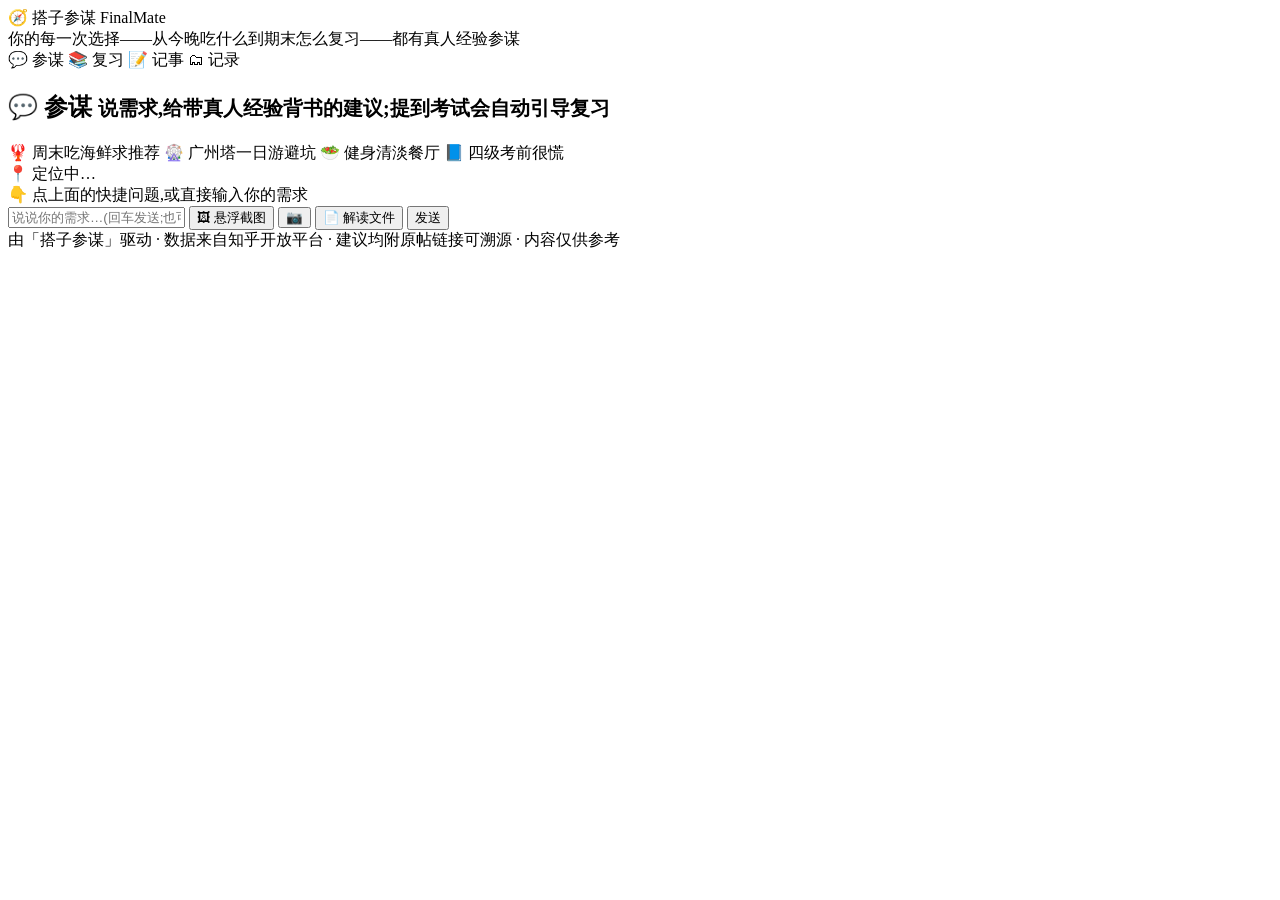
==== app/templates/index.html @ c26b4e39 "搭子参谋 FinalMate 初版:生活参谋+识图取链+悬浮截图+复习链路" ====
<!DOCTYPE html>
<html lang="zh-CN">
<head>
  <meta charset="utf-8">
  <meta name="viewport" content="width=device-width,initial-scale=1">
  <title>搭子参谋 FinalMate · 你的每一次选择,都有真人经验参谋</title>
  <link rel="stylesheet" href="/static/app.css?v=10">
</head>
<body>
<div class="blob b1"></div>
<div class="blob b2"></div>
<div class="blob b3"></div>
<div class="ring r1"></div>
<div class="ring r2"></div>
<div class="wrap">
  <header class="top">
    <div class="logo">🧭 搭子参谋 <span>FinalMate</span></div>
    <div class="slogan">你的每一次选择——从今晚吃什么到期末怎么复习——都有真人经验参谋</div>
    <div class="top-tabs">
      <span class="top-tab on" data-scene="chat">💬 参谋</span>
      <span class="top-tab" data-scene="study">📚 复习</span>
      <span class="top-tab" data-scene="notes">📝 记事</span>
      <span class="top-tab" data-scene="records">🗂 记录</span>
    </div>
  </header>

  <!-- ============ 参谋(主体) ============ -->
  <div id="scene-chat">
    <section class="panel" id="life-panel">
      <h2>💬 参谋 <small>说需求,给带真人经验背书的建议;提到考试会自动引导复习</small></h2>
      <div class="quick-asks">
        <span class="quick-chip" data-q="周末去深圳湾吃海鲜,3个人,人均300,求推荐">🦞 周末吃海鲜求推荐</span>
        <span class="quick-chip" data-q="想去广州塔附近玩一天,有什么避坑提示">🎡 广州塔一日游避坑</span>
        <span class="quick-chip" data-q="最近在健身减脂,有什么清淡餐厅推荐">🥗 健身清淡餐厅</span>
        <span class="quick-chip" data-q="12月19号要考大学英语四级了,有点慌">📘 四级考前很慌</span>
      </div>
      <div class="daily-card" id="daily-card" hidden></div>
      <div class="loc-bar" id="loc-status">📍 定位中…</div>
      <div class="life-chat" id="life-chat">
        <div class="hint">👇 点上面的快捷问题,或直接输入你的需求</div>
      </div>
      <div class="life-input">
        <input id="life-q" placeholder="说说你的需求…(回车发送;也可 Ctrl+V 粘贴截图识别链接)">
        <button id="life-float-btn" title="启动屏幕上的悬浮截图按钮:看视频时点它框选链接区域,自动识别打开(首次浏览器会询问是否打开外部应用)">🖼 悬浮截图</button>
        <button id="life-pic-btn" title="上传截图,识别其中的链接/二维码(视频里的链接点不了?截图丢过来)">📷</button>
        <button id="life-rule-btn" title="上传保研细则/奖学金评定/培养方案等规则文件,AI 用人话解读+找隐藏陷阱">📄 解读文件</button>
        <button id="life-send">发送</button>
      </div>
      <input type="file" id="life-rule-file" accept=".pdf,.docx,.txt,.md,.png,.jpg,.jpeg" hidden>
      <input type="file" id="life-pic-file" accept="image/*" hidden>
    </section>
  </div>

  <!-- ============ 复习(功能) ============ -->
  <div id="scene-study" hidden>
  <section class="panel" id="upload-panel">
    <h2>📚 期末复习方案 <small>上传课件或只填课程名,30秒生成</small></h2>
    <div class="drop" id="drop">
      <input type="file" id="file" accept=".pdf,.docx,.txt,.md,.png,.jpg,.jpeg" hidden>
      <div class="drop-text">点击选择或拖拽文件到此处<br><small>支持 PDF / Word / txt / 图片(OCR) · 20MB 以内 · 不传也行</small></div>
    </div>
    <div class="row">
      <label>课程名
        <input type="text" id="course" placeholder="如:高等数学 / 大学英语四级" list="courses">
        <datalist id="courses">
          <option value="高等数学"><option value="高中数学"><option value="线性代数"><option value="概率论">
          <option value="高中英语"><option value="大学英语四级"><option value="大学英语六级"><option value="雅思"><option value="托福">
        </datalist>
      </label>
      <label>考试日期
        <input type="date" id="exam_date">
      </label>
      <label>试卷风格
        <select id="exam-style" style="width:100%;margin-top:4px;padding:9px 12px;border:1px solid #dfe5ee;border-radius:10px;font-size:14px;">
          <option value="">默认</option>
        </select>
      </label>
      <button id="btn-generate" disabled>⚡ 生成复习方案</button>
    </div>
    <div class="course-shortcuts">
      <span class="shortcut-label">快速选课:</span>
      <span class="course-chip" data-course="高等数学">📐 高等数学</span>
      <span class="course-chip" data-course="高中数学">📏 高中数学</span>
      <span class="course-chip" data-course="大学英语四级">📘 四级</span>
      <span class="course-chip" data-course="大学英语六级">📗 六级</span>
      <span class="course-chip" data-course="雅思">🎯 雅思</span>
      <span class="course-chip" data-course="托福">🌍 托福</span>
    </div>
    <div id="chapters-box" class="chapters" hidden>
      <div class="chapters-title">📖 选择考试范围 <small>(不选=全部;仅在线生成模式生效)</small></div>
      <div class="chapters-grid" id="chapters-grid"></div>
    </div>
    <div id="progress" class="progress" hidden>
      <div class="bar"><div class="fill" id="bar-fill"></div></div>
      <div class="stage" id="stage-text">准备中…</div>
    </div>
    <div id="result" class="result" hidden>
      <a id="report-link" target="_blank">🎉 查看完整复习报告(新窗口打开)</a>
    </div>
  </section>
  </div>

  <!-- ============ 记事(四象限) ============ -->
  <div id="scene-notes" hidden>
  <section class="panel">
    <h2>📝 四象限记事本 <small>记下待办,按重要/紧急分类;不知道放哪就让 AI 建议</small></h2>
    <div class="row">
      <input type="text" id="note-text" placeholder="如:周五下午3点 去图书馆还书 / 12.19 考四级" style="flex:2">
      <select id="note-quadrant" style="flex:1;margin-top:0;padding:13px 14px;border:1px solid #dfe5ee;border-radius:14px;font-size:14px;">
        <option value="1">Ⅰ 重要且紧急</option>
        <option value="2">Ⅱ 重要不紧急</option>
        <option value="3">Ⅲ 紧急不重要</option>
        <option value="4">Ⅳ 不重要不紧急</option>
      </select>
      <button id="btn-note-suggest">🤖 AI建议象限</button>
      <button id="btn-note-add">＋ 添加</button>
    </div>
    <div id="note-suggest-result" class="empty" style="margin-top:10px"></div>
    <div class="note-quadrant" id="note-board"></div>
  </section>
  </div>

  <!-- ============ 记录 ============ -->
  <div id="scene-records" hidden>
  <section class="panel">
    <h2>🗂 我的复习方案</h2>
    <div id="history"><div class="empty">加载中…</div></div>
  </section>
  <section class="panel">
    <h2>🔎 知识库检索 <small>双通道:我的资料 + 全网知识</small></h2>
    <div class="row">
      <input type="text" id="search-q" placeholder="如:极限 / 定语从句" style="flex:1">
      <button id="btn-search-local" class="tab-btn on">📁 我的资料</button>
      <button id="btn-search-global" class="tab-btn">🌐 全网知识</button>
    </div>
    <div id="search-result"><div class="empty">输入关键词,跨资料全文检索</div></div>
  </section>
  <section class="panel">
    <h2>✅ 待办识别 <small>AI 帮你分析事项,考试类自动关联复习</small></h2>
    <div class="row">
      <input type="text" id="todo-text" placeholder="如:12月19日考大学英语四级 / 周五前交数学作业" style="flex:1">
      <button id="btn-todo">分析</button>
    </div>
    <div id="todo-result"><div class="empty">输入你的待办事项,AI 会判断类型并给建议</div></div>
  </section>
  </div>

  <footer>由「搭子参谋」驱动 · 数据来自知乎开放平台 · 建议均附原帖链接可溯源 · 内容仅供参考</footer>
</div>
<script src="/static/app.js?v=11"></script>
</body>
</html>
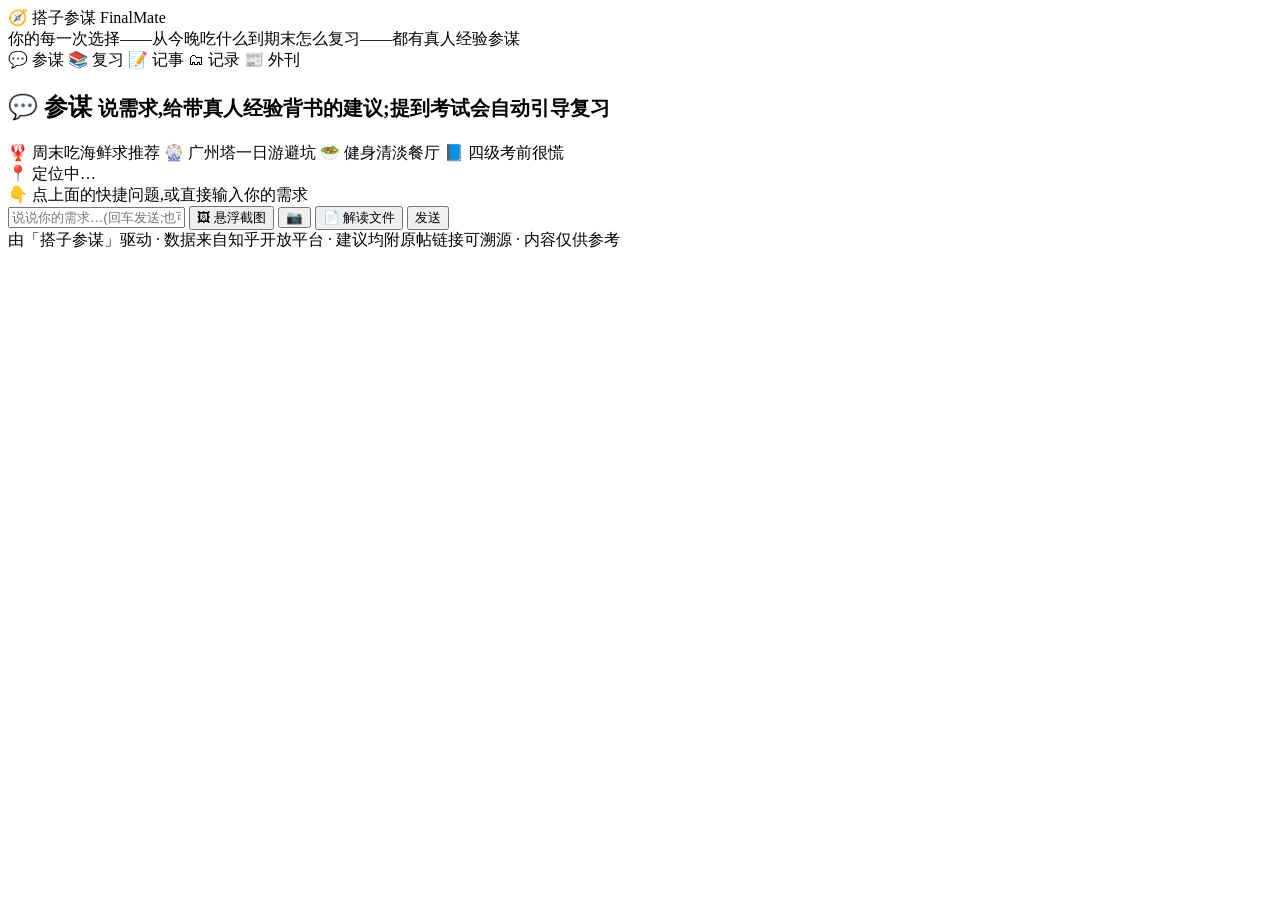
==== commit b39fc41e: "今日外刊升级为独立第五tab" ====
--- a/app/templates/index.html
+++ b/app/templates/index.html
@@ -4,7 +4,7 @@
   <meta charset="utf-8">
   <meta name="viewport" content="width=device-width,initial-scale=1">
   <title>搭子参谋 FinalMate · 你的每一次选择,都有真人经验参谋</title>
-  <link rel="stylesheet" href="/static/app.css?v=10">
+  <link rel="stylesheet" href="/static/app.css?v=12">
 </head>
 <body>
 <div class="blob b1"></div>
@@ -21,6 +21,7 @@
       <span class="top-tab" data-scene="study">📚 复习</span>
       <span class="top-tab" data-scene="notes">📝 记事</span>
       <span class="top-tab" data-scene="records">🗂 记录</span>
+      <span class="top-tab" data-scene="news">📰 外刊</span>
     </div>
   </header>
 
@@ -143,10 +144,31 @@
     </div>
     <div id="todo-result"><div class="empty">输入你的待办事项,AI 会判断类型并给建议</div></div>
   </section>
+  <section class="panel">
+    <h2>🧠 数据洞察 <small>大脑地图 · 每周反思 · 人物卡片</small></h2>
+    <div class="row">
+      <button id="btn-insight-map">🗺 大脑地图</button>
+      <button id="btn-insight-weekly">📅 每周反思</button>
+      <button id="btn-insight-persons">👥 人物卡片</button>
+    </div>
+    <div id="insight-result"><div class="empty">看看你的近期动向、话题分布和提到的人</div></div>
+  </section>
+  </div>
+
+  <!-- ============ 外刊(独立功能) ============ -->
+  <div id="scene-news" hidden>
+  <section class="panel">
+    <h2>📰 今日外刊 <small>全网公开英文新闻 + 中文导读,适合大学生英语阅读 · 来源注明</small></h2>
+    <div class="row">
+      <button id="btn-news">🔄 获取今日外刊</button>
+      <span class="empty" style="flex:1;padding:8px 4px;">每天读 5 条英文新闻,配中文导读,点击标题直达原文</span>
+    </div>
+    <div id="news-result"><div class="empty">点击「获取今日外刊」:从全网公开新闻中精选适合英语阅读的内容</div></div>
+  </section>
   </div>
 
   <footer>由「搭子参谋」驱动 · 数据来自知乎开放平台 · 建议均附原帖链接可溯源 · 内容仅供参考</footer>
 </div>
-<script src="/static/app.js?v=11"></script>
+<script src="/static/app.js?v=13"></script>
 </body>
 </html>
